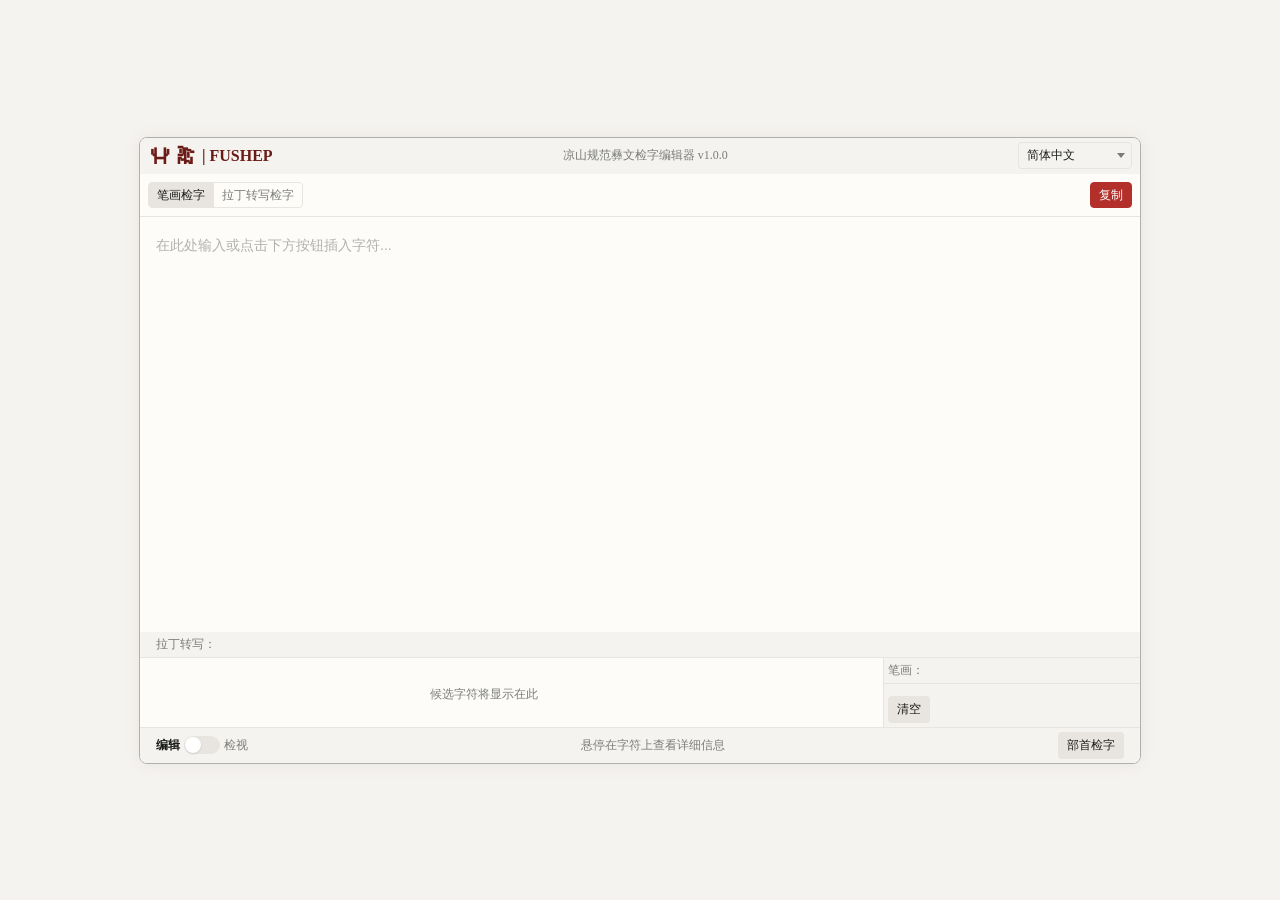
==== index.html @ 495f5bb0 "chore: bump version to 1.0.0" ====
<!DOCTYPE html>
<html lang="zh-CN">
<head>
    <meta charset="UTF-8">
    <meta name="viewport" content="width=device-width, initial-scale=1.0">
    <title>凉山规范彝文检字编辑器 - FUSHEP</title>
    <link rel="icon" type="image/x-icon" href="./favicon.ico">
    <link rel="stylesheet" href="style.css">
    <script async defer src="https://buttons.github.io/buttons.js"></script>
</head>
<body>
    <div class="app">
        <header class="header">
            <div class="app-logo">
                <div class="yi-logo">ꃚꎹ</div>
                <div class="latin-logo">&nbsp;|&nbsp;FUSHEP</div>
            </div>
            <div class="app-subtitle">
                    <span data-i18n="subtitle">凉山规范彝文检字编辑器</span> <span>v1.0.0</span>
                </div>
            <div class="header-controls">
                <select class="select select-neutral" id="lang-selector" onchange="setLanguage(this.value)">
                    <option value="zh-CN" lang="zh-CN">简体中文</option>】
                    <option value="zh-TW" lang="zh-TW">繁體中文</option>
                    <option value="en" lang="en">English</option>
                    <option value="ja" lang="ja">日本語</option>
                    <option value="ko" lang="ko">한국어</option>
                    <option value="ii" lang="ii">ꆈꌠ꒿（ꎕꏦ）</option>
                    <option value="za" lang="za">Vahcuengh</option>
                    <option value="la" lang="la">Lingua Latina</option>
                </select>
            </div>
        </header>
        <main class="workspace">
            <div class="toolbar">
                <div class="toolbar-group">
                    <div class="segmented" id="ime-toggle">
                        <button class="seg-item active" data-ime="stroke" data-i18n="tab_stroke">笔画检字</button>
                        <button class="seg-item" data-ime="pinyin" data-i18n="tab_pinyin">拉丁转写检字</button>
                    </div>
                </div>
                <div class="toolbar-group">
                    <button id="copy-btn" class="btn btn-primary" data-i18n="copy_btn">复制</button>
                </div>
            </div>

            <div class="editor-area">
                <textarea id="editor" data-i18n-placeholder="editor_placeholder" placeholder="在此处输入或点击下方按钮插入字符..."></textarea>
                <div class="card-flow hidden" id="card-flow">
                    <p class="card-flow-placeholder" id="card-placeholder" data-i18n="card_placeholder">请在编辑模式下粘贴文字以供检视</p>
                </div>
                <div class="transliteration-bar">
                    <span class="trans-label" data-i18n="trans_label">拉丁转写：</span>
                    <span id="trans-content"></span>
                </div>
                <div class="editor-bottom">
                    <div class="candidate-bar" id="candidate-bar">
                        <div class="candidate-scroll" id="candidate-scroll">
                            <p class="candidate-placeholder" data-i18n="candidate_placeholder">候选字符将显示在此</p>
                        </div>
                        <button class="candidate-toggle" id="candidate-toggle" data-i18n="candidate_expand">展开</button>
                    </div>
                    <div class="input-controls">
                        <div class="stroke-indicator" id="stroke-indicator">
                            <span class="stroke-label-text" data-i18n="stroke_label">笔画：</span>
                            <span id="stroke-display"></span>
                        </div>
                        <div class="pinyin-indicator hidden" id="pinyin-indicator">
                            <input type="text" id="pinyin-input" class="pinyin-input-field" data-i18n-placeholder="pinyin_placeholder" placeholder="输入拉丁转写...">
                        </div>
                        <div class="stroke-keyboard" id="stroke-keyboard"></div>
                        <div class="input-actions">
                            <button class="btn btn-subtle" id="clear-stroke-btn" data-i18n="stroke_clear_btn">清空</button>
                            <button class="btn btn-subtle hidden" id="clear-pinyin-btn" data-i18n="pinyin_clear_btn">清空</button>
                            <button class="btn btn-subtle backspace-btn" id="backspace-btn">⌫</button>
                        </div>
                    </div>
                </div>
            </div>

            <div class="radical-panel hidden">
                <div class="radical-panel-header">
                    <span class="radical-panel-title" data-i18n="dict_btn">部首检字</span>
                    <button class="btn btn-subtle" id="radical-close-btn">✕</button>
                </div>
                <div class="radical-panel-body">
                    <div class="radical-list" id="radical-buttons"></div>
                    <div class="radical-char-area">
                        <span id="current-radical-label"></span>
                        <div class="radical-char-list" id="radical-char-buttons"></div>
                    </div>
                </div>
            </div>

            <div class="status-bar">
                <div class="mode-switch" id="mode-switch">
                    <span class="mode-switch-label active" data-i18n="switch_edit">编辑</span>
                    <div class="mode-switch-track">
                        <div class="mode-switch-knob"></div>
                    </div>
                    <span class="mode-switch-label" data-i18n="switch_view">检视</span>
                </div>
                <div id="info-display" data-i18n="info_default">悬停在字符上查看详细信息</div>
                <button class="btn btn-subtle" data-i18n="dict_btn" id="dict-btn">部首检字</button>
            </div>
        </main>
    </div>

    <script src="data_chars.js"></script>
    <script src="data_strokes.js"></script>
    <script src="data_radicals.js"></script>
    <script src="model/compress.js"></script>
    <script src="model/model.js"></script>
    <script src="phonetics.js"></script>
    <script src="lang.js"></script>
    <script src="init.js"></script>
    <script src="radicals.js"></script>
    <script src="strokes.js"></script>
    <script src="pinyin.js"></script>
</body>
</html>
---- style.css ----
:root {
  /* Design System Tokens.
     Always use the tokens here. */

  /* Color Shades
     air     -> Backgrounds, etc.
     stain   -> Borders, etc.
     ink     -> Main color for interactives, contents, etc.
     weight  -> Can be used as a hovered variant for ink
     fade    -> Can be used as a hovered/secondary variant for ink, or a disabled variant if weight exists
     deep    -> Can be used as a pressed variant for ink, or as a styled foreground

     Note: both air & stain can be used as hover colors if the context allows.
  */

  /* Brand Colors: Used for main actions and important elements */
  --c-brand-air: #f9e5e4;
  --c-brand-stain: #eab6b3;
  --c-brand-ink: #b3302a;
  --c-brand-weight: #8f261f;
  --c-brand-fade: #d9aba5;
  --c-brand-deep: #6b1b15;
  
  /* Neutral Colors: Used for text & neutral elements */
  --c-neutral-air: #eaeae8;
  --c-neutral-stain: #b0b1ae;
  --c-neutral-ink: #1a1c1a;
  --c-neutral-fade: #7a7c7a;
  --c-neutral-deep: #0e0f0e;

  /* Bone-ish Colors: Used for UI backgrounds */
  --c-bone-air: #fefcf8;
  --c-bone-stain: #f5f3f0;
  --c-bone-ink: #e8e4df;
  --c-bone-weight: #dcd6d0;
  --c-bone-fade: #f0edea;
  --c-bone-deep: #c9c2bb;

  /* Hay-ish Colors: Used for highlighting */
  --c-hay-air: #f7eed6;
  --c-hay-stain: #e9cf8f;
  --c-hay-ink: #d9b45b;
  --c-hay-weight: #8f6a2e;
  --c-hay-fade: #e9dba8;
  --c-hay-deep: #8f6a2e;

  /* Bamboo-ish Colors: Used for exact matches, etc. */
  --c-bamboo-air: #e2ece8;
  --c-bamboo-stain: #8eb2a3;
  --c-bamboo-ink: #4a6b5d;
  --c-bamboo-weight: #334d42;
  --c-bamboo-fade: #a6bfb5;
  --c-bamboo-deep: #1f332a;
  
  /* Spacing and Sizes */
  --radius-control: 0.25rem;
  --radius-container: 0.375rem;
  --radius-section: 0.5rem;

  --space-tight: 0.0125rem;
  --space-intimate: 0.25rem;
  --space-normal: 0.5rem;
  --space-loose: 1rem;
  --space-far: 2rem;
  --space-vast: 4rem;

  --pc-app-width: 1000px;
  --pc-app-height: 625px;

  --font-micro: 0.625rem;
  --font-small: 0.75rem;
  --font-base: 0.875rem;
  --font-normal: 1rem;
  --font-medium: 1.125rem;
  --font-large: 1.25rem;
  --font-xlarge: 1.5rem;
  --font-xxlarge: 2rem;
  --font-huge: 2.5rem;

  --font-yi-micro: 0.78125rem;
  --font-yi-small: 0.9375rem;
  --font-yi-base: 1.09375rem;
  --font-yi-normal: 1.25rem;
  --font-yi-medium: 1.40625rem;
  --font-yi-large: 1.5625rem;
  --font-yi-xlarge: 1.875rem;
  --font-yi-xxlarge: 2.5rem;
  --font-yi-huge: 3.125rem;

  --font-yi-sans: "Niepsha Extremum", "Microsoft YaHei", sans-serif;
  --font-yi-cursive: "Niepsha Cursive", "Microsoft YaHei", sans-serif;
  --current-editor-font: var(--font-yi-sans);
}

html[lang="ii"] {
  --font-micro: 0.78125rem;
  --font-small: 0.9375rem;
  --font-base: 1.09375rem;
  --font-normal: 1.25rem;
  --font-medium: 1.40625rem;
  --font-large: 1.5625rem;
  --font-xlarge: 1.875rem;
  --font-xxlarge: 2.5rem;
  --font-huge: 3.125rem;
}

html, body {
  margin: 0;
  width: 100%;
  height: 100%;
  box-sizing: border-box;
  overflow: hidden;
  display: flex;

  align-items: center;
  justify-content: center;

  background-color: var(--c-bone-stain);
}

.app {
  max-width: var(--pc-app-width);
  width: 100%;
  height: 100%;
  display: flex;
  flex-direction: column;

  overflow: hidden;

  background-color: var(--c-bone-air);
}

.header {
  padding: var(--space-intimate) var(--space-normal);
  display: flex;
  flex-direction: row;
  align-items: center;
  gap: var(--space-normal);

  background-color: var(--c-bone-stain);
  color: var(--c-neutral-fade);
}

.app-logo {
  margin-right: auto;

  display: flex;
  flex-direction: row;

  align-items: center;
  color: var(--c-brand-deep);
  text-wrap: nowrap;
  font-weight: bold;
}

.yi-logo {
  font-size: var(--font-yi-large);
  font-family: "Niepsha Cursive";
}

.latin-logo {
  font-size: var(--font-normal);
}

.app-subtitle {
  margin: 0 auto;
  font-size: var(--font-small);
}

.header-controls {
  margin-left: auto;
}

@media (min-width: 1000px) {
  body {
    padding: var(--space-normal);
  }

  .app {
    border-radius: var(--radius-section);
    border: 1px solid var(--c-neutral-stain);
    box-shadow: 0 var(--space-tight) var(--space-loose) var(--c-bone-ink);

    max-height: var(--pc-app-height);  
  }
}

@media (max-width: 480px) {
  .app-subtitle {
    display: none;
  }
}

/* ──────────────── Buttons & Controls ──────────────── */

/* --- Shared reset for interactive elements --- */
input, button, textarea, select {
  appearance: none;
  background: none;
  border: none;
  outline: none;
  box-shadow: none;
  font-family: inherit;
  font-size: inherit;
  margin: 0;
  padding: 0;
}

button, select {
  cursor: pointer;
}

.hidden {
  display: none !important;
}

/* --- Base button --- */
.btn {
  display: inline-flex;
  align-items: center;
  padding: var(--space-intimate) var(--space-normal);
  border-radius: var(--radius-control);
  font-size: var(--font-small);
  line-height: 1.4;
  transition: background-color 0.12s, color 0.12s, border-color 0.12s;
}

/* --- Primary action --- */
.btn-primary {
  background-color: var(--c-brand-ink);
  color: #fff;
  border: 1px solid var(--c-brand-ink);
}
.btn-primary:hover {
  background-color: var(--c-brand-weight);
}
.btn-primary:active {
  background-color: var(--c-brand-deep);
}

/* --- Subtle / secondary button (dict, cards) --- */
.btn-subtle {
  background-color: var(--c-bone-ink);
  color: var(--c-neutral-ink);
  border: 1px solid transparent;
}
.btn-subtle:hover {
  background-color: var(--c-bone-weight);
}
.btn-subtle:active {
  background-color: var(--c-bone-deep);
}

/* --- Select --- */
.select {
  display: inline-block;
  padding: var(--space-intimate) var(--space-normal);
  padding-right: 1.25rem;
  border-radius: var(--radius-control);
  font-size: var(--font-small);
  line-height: 1.4;
  background-image: url("data:image/svg+xml,%3Csvg xmlns='http://www.w3.org/2000/svg' width='8' height='5'%3E%3Cpath d='M0 0l4 5 4-5z' fill='%237a7c7a'/%3E%3C/svg%3E");
  background-repeat: no-repeat;
  background-position: right 0.375rem center;
  transition: background-color 0.12s, border-color 0.12s;
}
.select-brand {
  background-color: var(--c-brand-air);
  color: var(--c-brand-deep);
  border: 1px solid var(--c-brand-stain);
}
.select-brand:hover {
  background-color: var(--c-brand-stain);
}

.select-neutral {
  background-color: var(--c-bone-stain);
  color: var(--c-neutral-ink);
  border: 1px solid var(--c-bone-ink);
}
.select-neutral:hover {
  background-color: var(--c-bone-ink);
}

/* --- Segmented control (IME toggle) --- */
.segmented {
  display: inline-flex;
  flex-direction: row;
  border-radius: var(--radius-control);
  overflow: hidden;
  border: 1px solid var(--c-bone-ink);
}
.segmented .seg-item {
  padding: var(--space-intimate) var(--space-normal);
  font-size: var(--font-small);
  line-height: 1.4;
  color: var(--c-neutral-fade);
  background-color: transparent;
  transition: background-color 0.12s, color 0.12s;
}
.segmented .seg-item:not(:last-child) {
  border-right: 1px solid var(--c-bone-ink);
}
.segmented .seg-item:hover {
  background-color: var(--c-bone-stain);
}
.segmented .seg-item.active {
  background-color: var(--c-bone-ink);
  color: var(--c-neutral-ink);
}
.segmented.disabled {
  opacity: 0.4;
  pointer-events: none;
}

/* ──────────────── Workspace ──────────────── */
.workspace {
  flex: 1;
  display: flex;
  flex-direction: column;
  overflow: hidden;
}

/* ──────────────── Toolbar ──────────────── */
.toolbar {
  display: flex;
  flex-direction: row;
  align-items: center;
  justify-content: space-between;
  padding: var(--space-normal);
  gap: var(--space-normal);
  border-bottom: 1px solid var(--c-bone-ink);
}

.toolbar-group {
  display: flex;
  flex-direction: row;
  gap: var(--space-normal);
  align-items: center;
}

/* ──────────────── Stroke Keyboard ──────────────── */
.stroke-keyboard {
  display: grid;
  grid-template-columns: repeat(8, 1fr);
  gap: 0.125rem;
  padding: var(--space-intimate) var(--space-loose);
}
.stroke-keyboard.hidden {
  display: none;
}
.stroke-keyboard.hidden {
  display: none;
}
.stroke-keyboard .stroke-key-btn {
  padding: 0.1875rem 0;
  border-radius: var(--radius-control);
  font-size: var(--font-small);
  font-weight: bold;
  cursor: pointer;
  background-color: var(--c-bone-air);
  color: var(--c-neutral-ink);
  border: 1px solid var(--c-bone-ink);
  transition: background-color 0.1s;
}
.stroke-keyboard .stroke-key-btn:hover {
  background-color: var(--c-bone-weight);
}
.stroke-keyboard .stroke-key-btn:active {
  background-color: var(--c-bone-deep);
}
.toolbar-row.stroke-keyboard.hidden {
  display: none;
}
.toolbar-row.stroke-keyboard .stroke-key-btn {
  padding: var(--space-intimate) var(--space-normal);
  border-radius: var(--radius-control);
  font-size: var(--font-small);
  font-weight: bold;
  cursor: pointer;
  background-color: var(--c-bone-air);
  color: var(--c-neutral-ink);
  border: 1px solid var(--c-bone-ink);
  transition: background-color 0.1s;
}
.toolbar-row.stroke-keyboard .stroke-key-btn:hover {
  background-color: var(--c-bone-weight);
}
.toolbar-row.stroke-keyboard .stroke-key-btn:active {
  background-color: var(--c-bone-deep);
}

.ime-extra {
  display: flex;
  flex-direction: row;
  gap: var(--space-normal);
  align-items: center;
}

.ime-extra .hidden {
  display: none;
}

.stroke-indicator,
.pinyin-indicator {
  display: flex;
  flex-direction: row;
  gap: var(--space-intimate);
  align-items: center;
}

.stroke-label-text {
  font-size: var(--font-small);
  color: var(--c-neutral-fade);
}

#stroke-display {
  font-size: var(--font-small);
  font-weight: bold;
  color: var(--c-neutral-ink);
  letter-spacing: 0.05em;
}

.pinyin-input-field {
  padding: var(--space-intimate) var(--space-normal);
  border-radius: var(--radius-control);
  font-size: var(--font-small);
  background-color: var(--c-bone-air);
  color: var(--c-neutral-ink);
  border: 1px solid var(--c-bone-ink);
  width: 12rem;
}
.pinyin-input-field::placeholder {
  color: var(--c-neutral-stain);
}

/* ──────────────── Card Flow (View Mode) ──────────────── */
.card-flow {
  flex: 1;
  min-height: 0;
  display: grid;
  grid-template-columns: repeat(auto-fill, minmax(10rem, 1fr));
  gap: var(--space-intimate);
  align-content: flex-start;
  overflow-y: auto;
  padding: var(--space-normal);
  background-color: var(--c-bone-air);
}
.card-flow.hidden {
  display: none;
}

.card-flow-card {
  display: flex;
  flex-direction: row;
  align-items: center;
  gap: var(--space-intimate);
  padding: var(--space-intimate) var(--space-normal);
  border-radius: var(--radius-control);
  background-color: var(--c-bone-stain);
  border: 1px solid var(--c-bone-ink);
}

.card-flow-card .card-flow-char {
  font-size: var(--font-xlarge);
  font-family: var(--current-editor-font);
  line-height: 1.2;
  min-width: 2rem;
  text-align: center;
  color: var(--c-neutral-ink);
}
.card-flow-card .card-flow-body {
  flex: 1;
  display: flex;
  flex-direction: column;
  gap: var(--space-tight);
  font-size: var(--font-small);
  color: var(--c-neutral-fade);
  line-height: 1.3;
}
.card-flow-card .card-flow-body .card-flow-pinyin {
  font-weight: bold;
  color: var(--c-neutral-ink);
}
.card-flow-card .card-flow-body .card-flow-ipa {
  color: var(--c-neutral-fade);
}
.card-flow-card .card-flow-radical {
  flex-shrink: 0;
  font-size: var(--font-large);
  font-family: var(--current-editor-font);
  line-height: 1.2;
  color: var(--c-neutral-stain);
  min-width: 1.5rem;
  text-align: center;
}

.card-flow-placeholder {
  grid-column: 1 / -1;
  text-align: center;
  color: var(--c-neutral-fade);
  font-size: var(--font-base);
  padding: var(--space-vast) var(--space-normal);
}

.candidate-placeholder {
  text-align: center;
  color: var(--c-neutral-fade);
  font-size: var(--font-small);
  padding: var(--space-normal);
}

@media (max-width: 480px) {
  .card-flow {
    grid-template-columns: repeat(2, 1fr);
  }
  .card-flow-card {
    gap: 0;
    padding: var(--space-intimate);
  }
  .card-flow-card .card-flow-char {
    font-size: var(--font-normal);
    min-width: 1.5rem;
  }
  .card-flow-card .card-flow-body {
    font-size: var(--font-micro);
  }
  .card-flow-card .card-flow-radical {
    font-size: var(--font-base);
    min-width: 1rem;
  }
}

/* ──────────────── Editor Area ──────────────── */
.editor-area {
  flex: 1;
  min-height: 0;
  display: flex;
  flex-direction: column;
}

#editor {
  flex: 1;
  min-height: 0;
  padding: var(--space-loose);
  font-size: var(--font-xlarge);
  font-family: var(--current-editor-font);
  line-height: 1.8;
  resize: none;
  border: none;
  background-color: var(--c-bone-air);
  color: var(--c-neutral-ink);
}
#editor::placeholder {
  color: var(--c-neutral-stain);
  font-size: var(--font-base);
  font-family: inherit;
}

.editor-bottom {
  display: flex;
  flex-direction: row;
  min-height: 0;
  border-top: 1px solid var(--c-bone-ink);
  background-color: var(--c-bone-stain);
}

.candidate-bar {
  flex: 1;
  min-width: 0;
  position: relative;
  border-right: 1px solid var(--c-bone-ink);
  background-color: var(--c-bone-air);
}

.candidate-scroll {
  position: absolute;
  top: 0;
  left: 0;
  right: 3.5rem;
  bottom: 0;
  display: flex;
  flex-wrap: wrap;
  justify-content: center;
  align-content: flex-start;
  gap: 0.375rem;
  overflow-y: auto;
  padding: var(--space-normal);
}

.char-btn {
  display: inline-flex;
  flex-direction: column;
  align-items: center;
  padding: var(--space-tight) var(--space-intimate);
  border-radius: var(--radius-control);
  cursor: pointer;
  background-color: var(--c-bone-stain);
  color: var(--c-neutral-ink);
  border: 1px solid var(--c-bone-ink);
}
.char-btn:hover {
  background-color: var(--c-bone-ink);
}
.char-btn.exact-match {
  background-color: var(--c-bamboo-air);
  color: var(--c-bamboo-ink);
  border-color: var(--c-bamboo-ink);
}
.char-btn.disabled {
  opacity: 0.3;
  pointer-events: none;
}

.char-pinyin,
.char-ipa {
  display: none;
  font-size: 0.5625rem;
  line-height: 1.2;
  color: var(--c-neutral-fade);
}
.char-glyph {
  display: block;
  font-size: var(--font-yi-large);
  line-height: 1.2;
}
.candidate-toggle {
  display: none;
  position: absolute;
  right: 0;
  top: 0;
  bottom: 0;
  width: 3rem;
  cursor: pointer;
  font-size: var(--font-small);
  font-weight: bold;
  color: var(--c-neutral-fade);
  background-color: var(--c-bone-air);
  border-left: 1px solid var(--c-bone-ink);
  writing-mode: vertical-rl;
  text-orientation: mixed;
  padding: 0.375rem 0.25rem;
  text-align: center;
}
.candidate-toggle:hover {
  background-color: var(--c-bone-stain);
}

.editor-area.candidates-expanded #editor {
  flex: 0 0 auto;
  min-height: 4rem;
}
.editor-area.candidates-expanded .editor-bottom {
  flex: 1;
}
.editor-area.candidates-expanded .candidate-scroll {
  overflow-y: auto;
}

.input-controls {
  width: 16rem;
  flex-shrink: 0;
  min-height: 0;
  display: flex;
  flex-direction: column;
}

.stroke-indicator {
  display: flex;
  flex-direction: row;
  align-items: center;
  gap: var(--space-intimate);
  padding: var(--space-intimate);
  border-bottom: 1px solid var(--c-bone-ink);
  font-size: var(--font-small);
  color: var(--c-neutral-fade);
}
.stroke-indicator #stroke-display {
  font-weight: bold;
  color: var(--c-neutral-ink);
  letter-spacing: 0.05em;
}
.stroke-indicator.hidden { display: none; }

.pinyin-indicator {
  padding: var(--space-intimate);
}
.pinyin-indicator.hidden { display: none; }

.pinyin-input-field {
  width: 100%;
  padding: var(--space-intimate) var(--space-normal);
  border-radius: var(--radius-control);
  font-size: var(--font-small);
  background-color: var(--c-bone-air);
  color: var(--c-neutral-ink);
  border: 1px solid var(--c-bone-ink);
}
.pinyin-input-field::placeholder {
  color: var(--c-neutral-stain);
}

.stroke-keyboard {
  display: grid;
  grid-template-columns: repeat(4, 1fr);
  gap: 0.125rem;
  padding: var(--space-intimate);
}
.stroke-keyboard.hidden { display: none; }
.stroke-keyboard .stroke-key-btn {
  padding: 0.375rem 0;
  border-radius: var(--radius-control);
  font-size: var(--font-small);
  font-weight: bold;
  cursor: pointer;
  background-color: var(--c-bone-air);
  color: var(--c-neutral-ink);
  border: 1px solid var(--c-bone-ink);
  text-align: center;
  transition: background-color 0.1s;
}
.stroke-keyboard .stroke-key-btn:hover {
  background-color: var(--c-bone-weight);
}
.stroke-keyboard .stroke-key-btn:active {
  background-color: var(--c-bone-deep);
}

.input-actions {
  display: flex;
  flex-direction: row;
  gap: var(--space-intimate);
  padding: var(--space-intimate);
}

.backspace-btn {
  display: none;
  margin-left: auto;
}

@media (max-width: 480px) {
  .editor-bottom {
    flex-direction: column;
  }

  .candidate-bar {
    position: relative;
    border-right: none;
  }

  .candidate-scroll {
    position: static;
    height: 3.25rem;
    overflow: hidden;
    padding: var(--space-intimate) var(--space-normal);
    padding-right: 3rem;
  }

  .candidate-scroll .char-pinyin,
  .candidate-scroll .char-ipa {
    display: block;
  }

  .candidate-toggle {
    position: absolute;
    right: 0;
    top: 0;
    bottom: 0;
    width: 2.5rem;
    writing-mode: horizontal-tb;
    font-size: var(--font-small);
    padding: 0;
    white-space: pre-line;
  }

  .backspace-btn {
    display: inline-flex;
  }

  #info-display {
    display: none;
  }

  #dict-btn {
    margin-left: auto;
  }

  .input-controls {
    width: 100%;
  }

  .editor-area.candidates-expanded .editor-bottom {
    flex: 1;
    min-height: 0;
  }

  .editor-area.candidates-expanded .candidate-bar {
    flex: 1;
  }

  .editor-area.candidates-expanded .candidate-scroll {
    position: absolute;
    top: 0;
    left: 0;
    right: 3.5rem;
    bottom: 0;
    height: auto;
    overflow-y: auto;
    padding: var(--space-normal);
  }

  .editor-area.candidates-expanded .candidate-toggle {
    position: absolute;
    right: 0;
    top: 0;
    bottom: 0;
    width: 2.5rem;
    writing-mode: horizontal-tb;
    font-size: var(--font-small);
    padding: 0;
  }

  .editor-area.candidates-expanded .input-controls {
    display: none;
  }
}

/* ──────────────── Transliteration Bar ──────────────── */
.transliteration-bar {
  flex-shrink: 0;
  padding: var(--space-intimate) var(--space-loose);
  font-size: var(--font-small);
  color: var(--c-neutral-fade);
  background-color: var(--c-bone-stain);
  overflow-x: auto;
  white-space: nowrap;
}
.transliteration-bar .trans-label {
  color: var(--c-neutral-fade);
}

/* ──────────────── Status Bar ──────────────── */
.status-bar {
  display: flex;
  flex-direction: row;
  align-items: center;
  gap: var(--space-normal);
  padding: var(--space-intimate) var(--space-loose);
  border-top: 1px solid var(--c-bone-ink);
  background-color: var(--c-bone-stain);
  font-size: var(--font-small);
}
#info-display {
  flex: 1;
  text-align: center;
  color: var(--c-neutral-fade);
  font-size: var(--font-small);
}
#dict-btn {
  font-size: var(--font-small);
}

/* ──────────────── Radical Dictionary Panel ──────────────── */
.radical-panel {
  display: flex;
  flex-direction: column;
  min-height: 0;
  border-top: 1px solid var(--c-bone-ink);
  background-color: var(--c-bone-air);
}
.radical-panel.hidden {
  display: none;
}

.radical-panel-header {
  display: flex;
  flex-direction: row;
  align-items: center;
  padding: var(--space-intimate) var(--space-normal);
  border-bottom: 1px solid var(--c-bone-ink);
  background-color: var(--c-bone-stain);
}
.radical-panel-title {
  flex: 1;
  font-size: var(--font-small);
  font-weight: bold;
  color: var(--c-neutral-ink);
}
#radical-close-btn {
  font-size: var(--font-small);
  padding: var(--space-intimate) var(--space-normal);
}

.radical-panel-body {
  flex: 1;
  display: flex;
  flex-direction: row;
  min-height: 0;
  overflow: hidden;
}

.radical-list {
  width: 12rem;
  flex-shrink: 0;
  overflow-y: auto;
  padding: var(--space-intimate);
  border-right: 1px solid var(--c-bone-ink);
}

.radical-btn {
  display: block;
  width: 100%;
  padding: var(--space-intimate) var(--space-normal);
  border-radius: var(--radius-control);
  font-size: var(--font-small);
  cursor: pointer;
  background-color: var(--c-bone-air);
  color: var(--c-neutral-ink);
  border: 1px solid transparent;
  margin-bottom: var(--space-tight);
  text-align: left;
}
.radical-btn:hover {
  background-color: var(--c-bone-stain);
  border-color: var(--c-bone-ink);
}
.radical-btn.active {
  background-color: var(--c-bone-ink);
  color: var(--c-neutral-deep);
  border-color: var(--c-bone-deep);
  font-weight: bold;
}

.radical-char-area {
  flex: 1;
  display: flex;
  flex-direction: column;
  min-height: 0;
  padding: var(--space-normal);
  overflow-y: auto;
}

#current-radical-label {
  font-size: var(--font-small);
  font-weight: bold;
  color: var(--c-neutral-ink);
  margin-bottom: var(--space-normal);
}

.radical-stroke-row {
  display: flex;
  flex-direction: row;
  align-items: flex-start;
  margin-bottom: var(--space-normal);
}
.stroke-label {
  flex-shrink: 0;
  width: 6rem;
  font-size: var(--font-small);
  color: var(--c-neutral-fade);
  padding-top: var(--space-intimate);
}
.stroke-char-list {
  display: flex;
  flex-wrap: wrap;
  gap: 0.25rem;
}

@media (max-width: 480px) {
  .radical-panel {
    position: fixed;
    top: 0;
    left: 0;
    right: 0;
    bottom: 0;
    z-index: 10;
    border-top: none;
    background-color: var(--c-bone-air);
  }

  .radical-list {
    width: 8rem;
  }

  .radical-stroke-row {
    flex-direction: column;
    margin-bottom: var(--space-normal);
  }
  .stroke-label {
    width: auto;
    padding-top: 0;
    margin-bottom: var(--space-intimate);
  }

  .radical-char-list .char-pinyin,
  .radical-char-list .char-ipa {
    display: block;
  }
}

/* ──────────────── Mode Switch ──────────────── */
.mode-switch {
  display: flex;
  flex-direction: row;
  align-items: center;
  gap: var(--space-intimate);
  cursor: pointer;
  user-select: none;
}

.mode-switch-label {
  font-size: var(--font-small);
  color: var(--c-neutral-fade);
  transition: color 0.15s;
}
.mode-switch-label.active {
  color: var(--c-neutral-ink);
  font-weight: bold;
}

.mode-switch-track {
  position: relative;
  width: 2.25rem;
  height: 1.125rem;
  border-radius: 0.5625rem;
  background-color: var(--c-bone-ink);
  transition: background-color 0.2s;
}
.mode-switch.view .mode-switch-track {
  background-color: var(--c-bamboo-ink);
}

.mode-switch-knob {
  position: absolute;
  top: 0.0625rem;
  left: 0.0625rem;
  width: 1rem;
  height: 1rem;
  border-radius: 50%;
  background-color: #fff;
  box-shadow: 0 1px 2px rgba(0,0,0,0.12);
  transition: left 0.2s;
}
.mode-switch.view .mode-switch-knob {
  left: 1.1875rem;
}
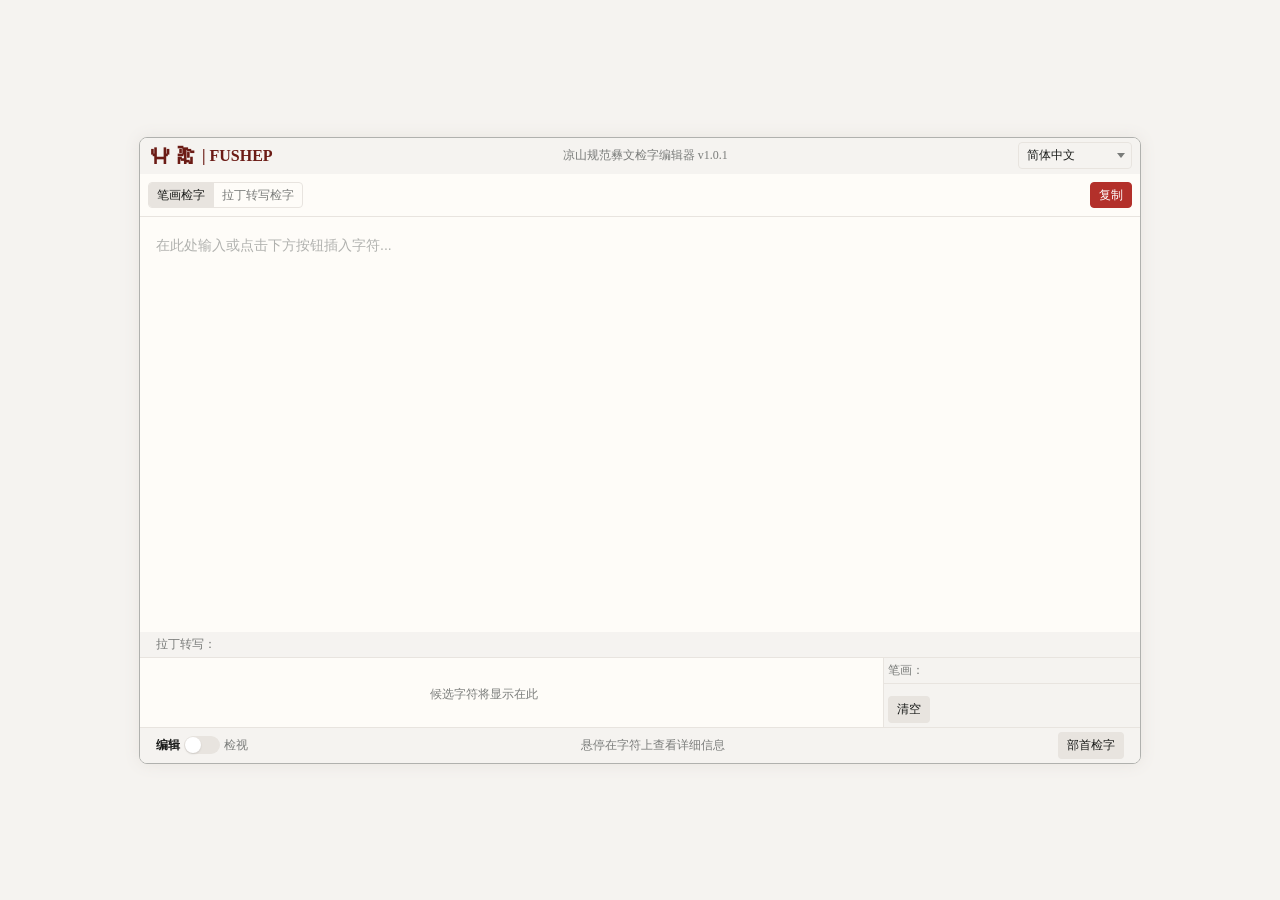
==== commit 3ac48bb6: "fix: IPA font; bumped version to v1.0.1; added references" ====
--- a/index.html
+++ b/index.html
@@ -16,7 +16,7 @@
                 <div class="latin-logo">&nbsp;|&nbsp;FUSHEP</div>
             </div>
             <div class="app-subtitle">
-                    <span data-i18n="subtitle">凉山规范彝文检字编辑器</span> <span>v1.0.0</span>
+                    <span data-i18n="subtitle">凉山规范彝文检字编辑器</span> <span>v1.0.1</span>
                 </div>
             <div class="header-controls">
                 <select class="select select-neutral" id="lang-selector" onchange="setLanguage(this.value)">
@@ -102,7 +102,7 @@
                 </div>
                 <div id="info-display" data-i18n="info_default">悬停在字符上查看详细信息</div>
                 <button class="btn btn-subtle" data-i18n="dict_btn" id="dict-btn">部首检字</button>
-            </div>
+            </div>
         </main>
     </div>
 
--- a/style.css
+++ b/style.css
@@ -89,6 +89,7 @@
 
   --font-yi-sans: "Niepsha Extremum", "Microsoft YaHei", sans-serif;
   --font-yi-cursive: "Niepsha Cursive", "Microsoft YaHei", sans-serif;
+  --font-ipa: "Fira Sans", serif;
   --current-editor-font: var(--font-yi-sans);
 }
 
@@ -348,7 +349,7 @@
 }
 .stroke-keyboard.hidden {
   display: none;
-}
+}
 .stroke-keyboard.hidden {
   display: none;
 }
@@ -368,7 +369,7 @@
 }
 .stroke-keyboard .stroke-key-btn:active {
   background-color: var(--c-bone-deep);
-}
+}
 .toolbar-row.stroke-keyboard.hidden {
   display: none;
 }
@@ -529,7 +530,7 @@
     font-size: var(--font-base);
     min-width: 1rem;
   }
-}
+}
 
 /* ──────────────── Editor Area ──────────────── */
 .editor-area {
@@ -823,7 +824,7 @@
   .editor-area.candidates-expanded .input-controls {
     display: none;
   }
-}
+}
 
 /* ──────────────── Transliteration Bar ──────────────── */
 .transliteration-bar {
@@ -858,6 +859,10 @@
 }
 #dict-btn {
   font-size: var(--font-small);
+}
+.ipa { 
+  font-family: var(--font-ipa);
+  font-size: 105%; 
 }
 
 /* ──────────────── Radical Dictionary Panel ──────────────── */
@@ -998,7 +1003,7 @@
   }
 }
 
-/* ──────────────── Mode Switch ──────────────── */
+/* ──────────────── Mode Switch ──────────────── */
 .mode-switch {
   display: flex;
   flex-direction: row;
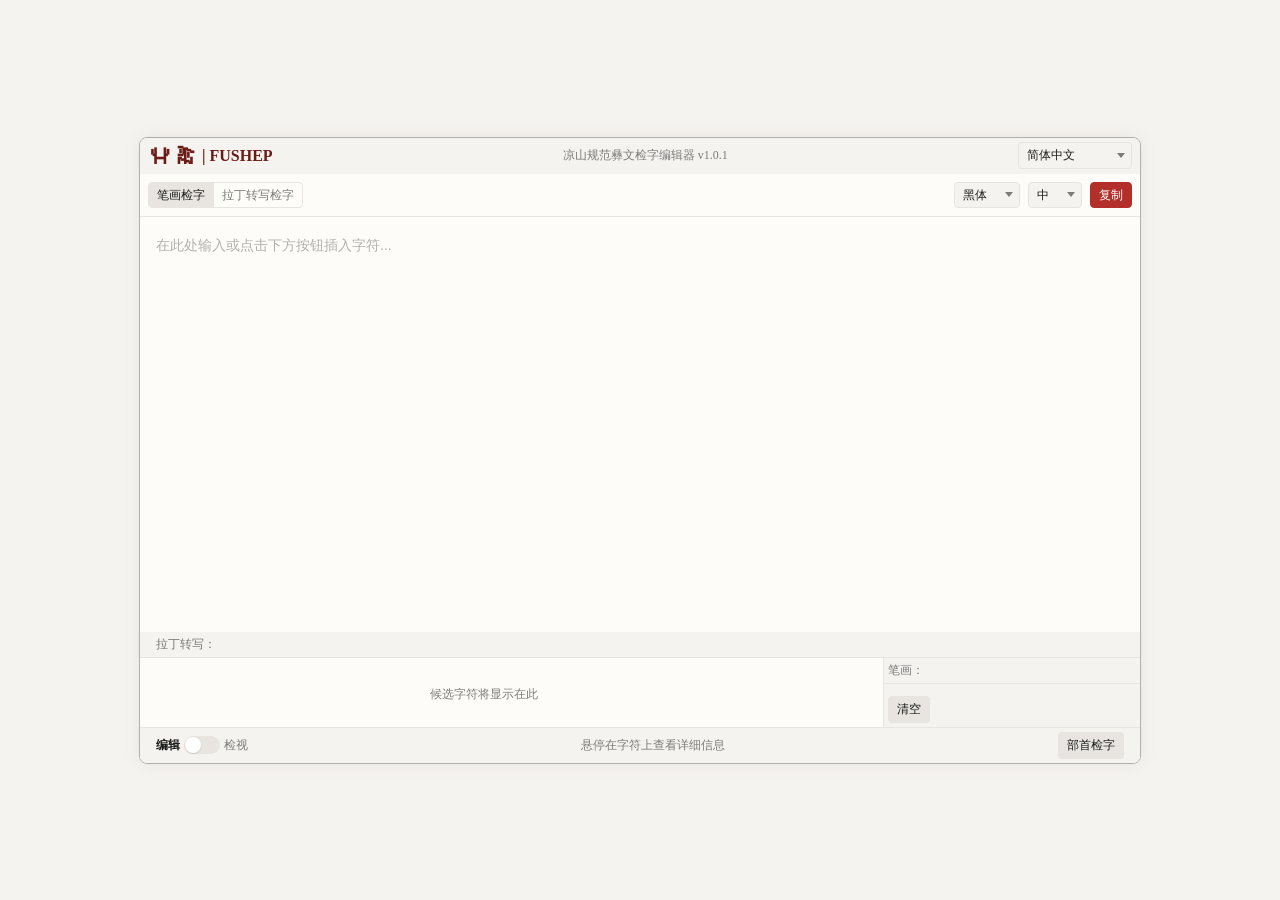
==== commit bf1d932e: "feat: restore font select and add font size adjustment" ====
--- a/index.html
+++ b/index.html
@@ -40,6 +40,16 @@
                     </div>
                 </div>
                 <div class="toolbar-group">
+                    <select id="editor-font-select" class="select select-neutral">
+                        <option value="--font-yi-sans" data-i18n="editor_font_sans">黑体</option>
+                        <option value="--font-yi-cursive" data-i18n="editor_font_cursive">手写体</option>
+                    </select>
+                    <select id="editor-size-select" class="select select-neutral">
+                        <option value="1rem" data-i18n="editor_font_size_small">小</option>
+                        <option value="1.5rem" selected data-i18n="editor_font_size_medium">中</option>
+                        <option value="2rem" data-i18n="editor_font_size_large">大</option>
+                        <option value="2.5rem" data-i18n="editor_font_size_xlarge">特大</option>
+                    </select>
                     <button id="copy-btn" class="btn btn-primary" data-i18n="copy_btn">复制</button>
                 </div>
             </div>
@@ -67,6 +77,7 @@
                         </div>
                         <div class="pinyin-indicator hidden" id="pinyin-indicator">
                             <input type="text" id="pinyin-input" class="pinyin-input-field" data-i18n-placeholder="pinyin_placeholder" placeholder="输入拉丁转写...">
+                            <button class="btn btn-subtle pinyin-submit-btn" id="pinyin-submit-btn" data-i18n="pinyin_submit_btn">提交</button>
                         </div>
                         <div class="stroke-keyboard" id="stroke-keyboard"></div>
                         <div class="input-actions">
--- a/style.css
+++ b/style.css
@@ -485,6 +485,7 @@
 }
 .card-flow-card .card-flow-body .card-flow-ipa {
   color: var(--c-neutral-fade);
+  font-family: var(--font-ipa);
 }
 .card-flow-card .card-flow-radical {
   flex-shrink: 0;
@@ -544,7 +545,7 @@
   flex: 1;
   min-height: 0;
   padding: var(--space-loose);
-  font-size: var(--font-xlarge);
+  font-size: var(--editor-font-size, var(--font-xlarge));
   font-family: var(--current-editor-font);
   line-height: 1.8;
   resize: none;
@@ -616,9 +617,18 @@
 .char-pinyin,
 .char-ipa {
   display: none;
+  font-family: var(--font-ipa);
   font-size: 0.5625rem;
   line-height: 1.2;
   color: var(--c-neutral-fade);
+}
+
+.char-index,
+.char-suffix {
+  display: block;
+  font-size: 0.5625rem;
+  line-height: 1.2;
+  color: var(--c-neutral-stain);
 }
 .char-glyph {
   display: block;
@@ -647,6 +657,10 @@
   background-color: var(--c-bone-stain);
 }
 
+.candidate-bar.toggle-hidden .candidate-scroll {
+  right: 0;
+}
+
 .editor-area.candidates-expanded #editor {
   flex: 0 0 auto;
   min-height: 4rem;
@@ -685,11 +699,16 @@
 
 .pinyin-indicator {
   padding: var(--space-intimate);
+  display: flex;
+  flex-direction: row;
+  gap: var(--space-intimate);
+  align-items: center;
 }
 .pinyin-indicator.hidden { display: none; }
 
 .pinyin-input-field {
-  width: 100%;
+  flex: 1;
+  min-width: 0;
   padding: var(--space-intimate) var(--space-normal);
   border-radius: var(--radius-control);
   font-size: var(--font-small);
@@ -757,9 +776,17 @@
     padding-right: 3rem;
   }
 
+  .candidate-bar.toggle-hidden .candidate-scroll {
+    padding-right: var(--space-normal);
+  }
+
   .candidate-scroll .char-pinyin,
   .candidate-scroll .char-ipa {
     display: block;
+  }
+
+  .candidate-scroll .char-suffix {
+    display: none;
   }
 
   .candidate-toggle {
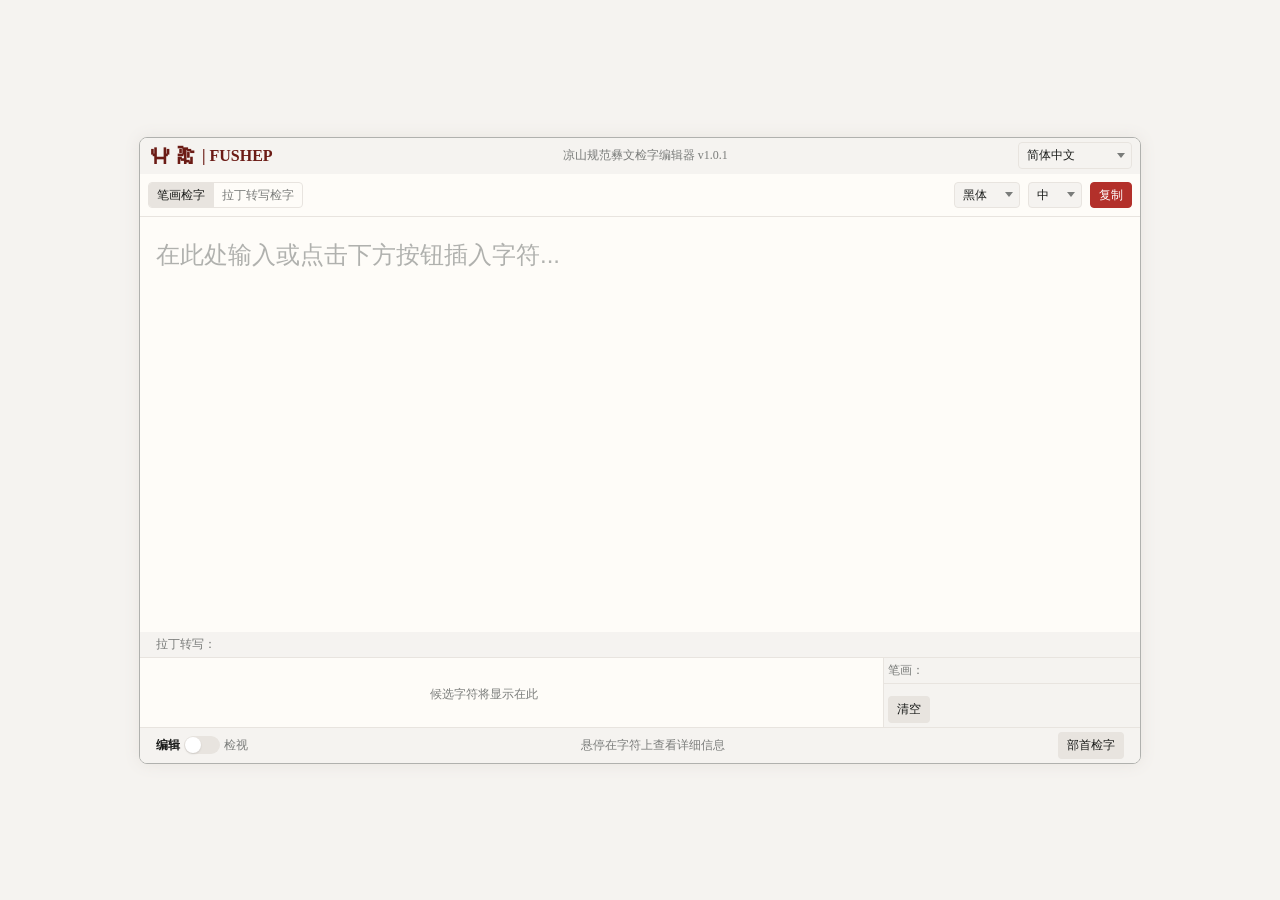
==== commit 989c0d92: "fix: placeholder size follows editor; submit in brand on same row as clear; center char-btn content" ====
--- a/index.html
+++ b/index.html
@@ -77,11 +77,11 @@
                         </div>
                         <div class="pinyin-indicator hidden" id="pinyin-indicator">
                             <input type="text" id="pinyin-input" class="pinyin-input-field" data-i18n-placeholder="pinyin_placeholder" placeholder="输入拉丁转写...">
-                            <button class="btn btn-subtle pinyin-submit-btn" id="pinyin-submit-btn" data-i18n="pinyin_submit_btn">提交</button>
                         </div>
                         <div class="stroke-keyboard" id="stroke-keyboard"></div>
                         <div class="input-actions">
                             <button class="btn btn-subtle" id="clear-stroke-btn" data-i18n="stroke_clear_btn">清空</button>
+                            <button class="btn btn-primary hidden" id="pinyin-submit-btn" data-i18n="pinyin_submit_btn">提交</button>
                             <button class="btn btn-subtle hidden" id="clear-pinyin-btn" data-i18n="pinyin_clear_btn">清空</button>
                             <button class="btn btn-subtle backspace-btn" id="backspace-btn">⌫</button>
                         </div>
--- a/style.css
+++ b/style.css
@@ -555,7 +555,7 @@
 }
 #editor::placeholder {
   color: var(--c-neutral-stain);
-  font-size: var(--font-base);
+  font-size: var(--editor-font-size, var(--font-xlarge));
   font-family: inherit;
 }
 
@@ -594,6 +594,7 @@
   display: inline-flex;
   flex-direction: column;
   align-items: center;
+  justify-content: center;
   padding: var(--space-tight) var(--space-intimate);
   border-radius: var(--radius-control);
   cursor: pointer;
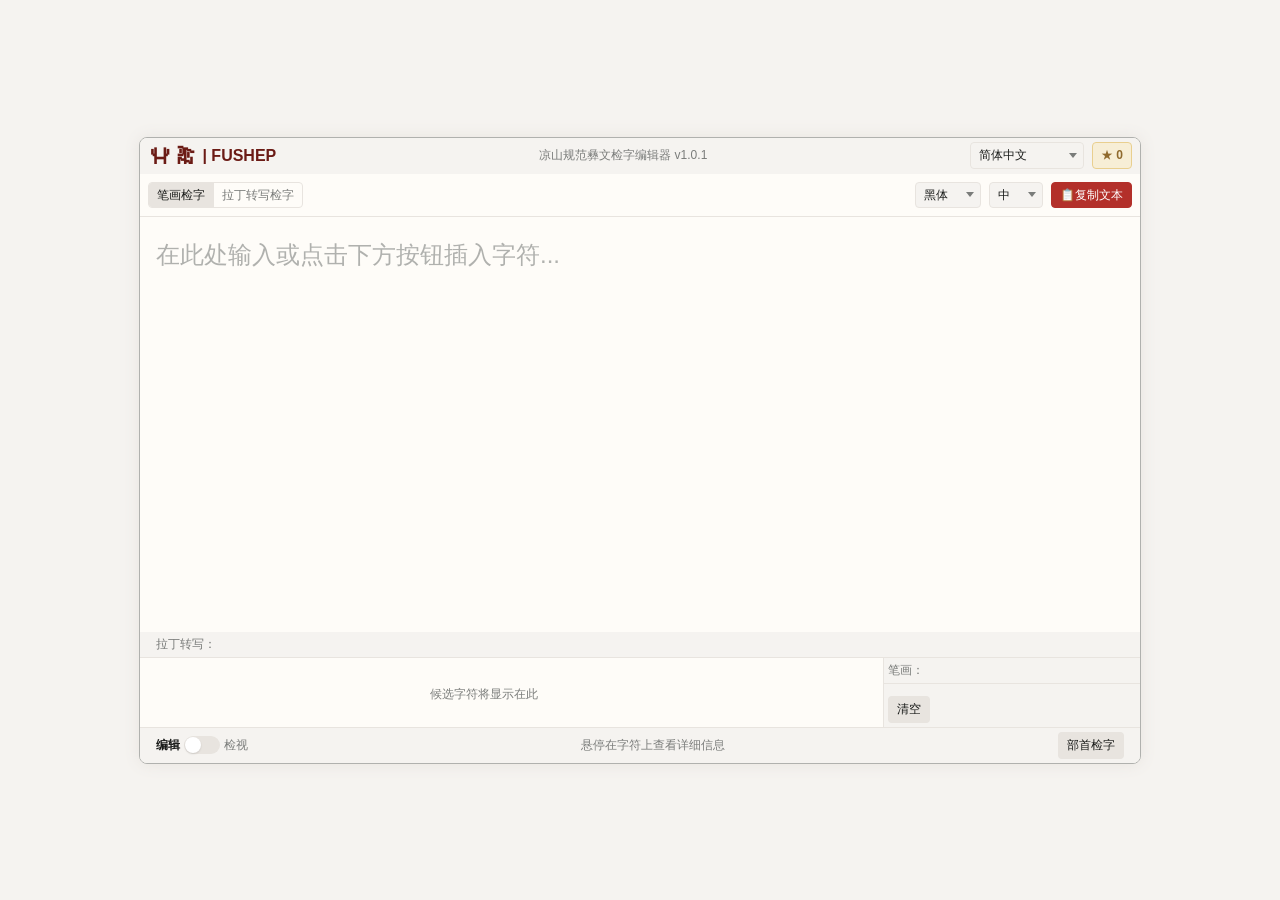
==== commit 2ce2b7b3: "feat: mobile copy shows only emoji; add star us button with github count" ====
--- a/index.html
+++ b/index.html
@@ -29,6 +29,9 @@
                     <option value="za" lang="za">Vahcuengh</option>
                     <option value="la" lang="la">Lingua Latina</option>
                 </select>
+                <a class="star-btn" id="star-btn" href="https://github.com/KotobaTrilius/nuosu-fushep" target="_blank" rel="noopener">
+                    ★ <span class="star-count" id="star-count">0</span>
+                </a>
             </div>
         </header>
         <main class="workspace">
@@ -50,7 +53,10 @@
                         <option value="2rem" data-i18n="editor_font_size_large">大</option>
                         <option value="2.5rem" data-i18n="editor_font_size_xlarge">特大</option>
                     </select>
-                    <button id="copy-btn" class="btn btn-primary" data-i18n="copy_btn">复制</button>
+                    <button id="copy-btn" class="btn btn-primary">
+                        <span class="copy-icon">📋</span>
+                        <span class="copy-label" data-i18n="copy_btn">复制文本</span>
+                    </button>
                 </div>
             </div>
 
--- a/style.css
+++ b/style.css
@@ -1,3 +1,16 @@
+@font-face {
+  font-family: "Niepsha Extremum";
+  src: url("fonts/NiepShaExtremum-Sans-Beta-Medium.ttf") format("truetype");
+  font-weight: normal;
+  font-style: normal;
+}
+@font-face {
+  font-family: "Niepsha Cursive";
+  src: url("fonts/NiepShaExtremum-Cursive-Beta-Medium.ttf") format("truetype");
+  font-weight: normal;
+  font-style: normal;
+}
+
 :root {
   /* Design System Tokens.
      Always use the tokens here. */
@@ -117,6 +130,7 @@
   justify-content: center;
 
   background-color: var(--c-bone-stain);
+  font-family: var(--font-yi-sans);
 }
 
 .app {
@@ -170,6 +184,34 @@
 
 .header-controls {
   margin-left: auto;
+  display: flex;
+  flex-direction: row;
+  align-items: center;
+  gap: var(--space-normal);
+}
+
+.star-btn {
+  display: inline-flex;
+  align-items: center;
+  gap: 0.1875rem;
+  padding: var(--space-intimate) var(--space-normal);
+  border-radius: var(--radius-control);
+  font-size: var(--font-small);
+  line-height: 1.4;
+  color: var(--c-hay-weight);
+  background-color: var(--c-hay-air);
+  border: 1px solid var(--c-hay-stain);
+  text-decoration: none;
+  transition: background-color 0.12s;
+}
+.star-btn:hover {
+  background-color: var(--c-hay-fade);
+}
+.star-btn:active {
+  background-color: var(--c-hay-stain);
+}
+.star-count {
+  font-weight: bold;
 }
 
 @media (min-width: 1000px) {
@@ -440,7 +482,7 @@
   flex: 1;
   min-height: 0;
   display: grid;
-  grid-template-columns: repeat(auto-fill, minmax(10rem, 1fr));
+  grid-template-columns: repeat(auto-fill, minmax(calc(7rem + var(--editor-font-size, 1.5rem) * 2.5), 1fr));
   gap: var(--space-intimate);
   align-content: flex-start;
   overflow-y: auto;
@@ -463,7 +505,7 @@
 }
 
 .card-flow-card .card-flow-char {
-  font-size: var(--font-xlarge);
+  font-size: var(--editor-font-size, var(--font-xlarge));
   font-family: var(--current-editor-font);
   line-height: 1.2;
   min-width: 2rem;
@@ -489,11 +531,11 @@
 }
 .card-flow-card .card-flow-radical {
   flex-shrink: 0;
-  font-size: var(--font-large);
+  font-size: var(--editor-font-size, var(--font-large));
   font-family: var(--current-editor-font);
   line-height: 1.2;
   color: var(--c-neutral-stain);
-  min-width: 1.5rem;
+  min-width: calc(var(--editor-font-size, 1.5rem) * 1.2);
   text-align: center;
 }
 
@@ -521,15 +563,15 @@
     padding: var(--space-intimate);
   }
   .card-flow-card .card-flow-char {
-    font-size: var(--font-normal);
+    font-size: var(--editor-font-size, var(--font-normal));
     min-width: 1.5rem;
   }
   .card-flow-card .card-flow-body {
     font-size: var(--font-micro);
   }
   .card-flow-card .card-flow-radical {
-    font-size: var(--font-base);
-    min-width: 1rem;
+    font-size: var(--editor-font-size, var(--font-base));
+    min-width: calc(var(--editor-font-size, var(--font-normal)) * 0.8);
   }
 }
 
@@ -595,6 +637,7 @@
   flex-direction: column;
   align-items: center;
   justify-content: center;
+  font-family: var(--current-editor-font);
   padding: var(--space-tight) var(--space-intimate);
   border-radius: var(--radius-control);
   cursor: pointer;
@@ -786,7 +829,8 @@
     display: block;
   }
 
-  .candidate-scroll .char-suffix {
+  .candidate-scroll .char-suffix,
+  .candidate-scroll .char-index {
     display: none;
   }
 
@@ -802,6 +846,10 @@
     white-space: pre-line;
   }
 
+  .copy-label {
+    display: none;
+  }
+
   .backspace-btn {
     display: inline-flex;
   }
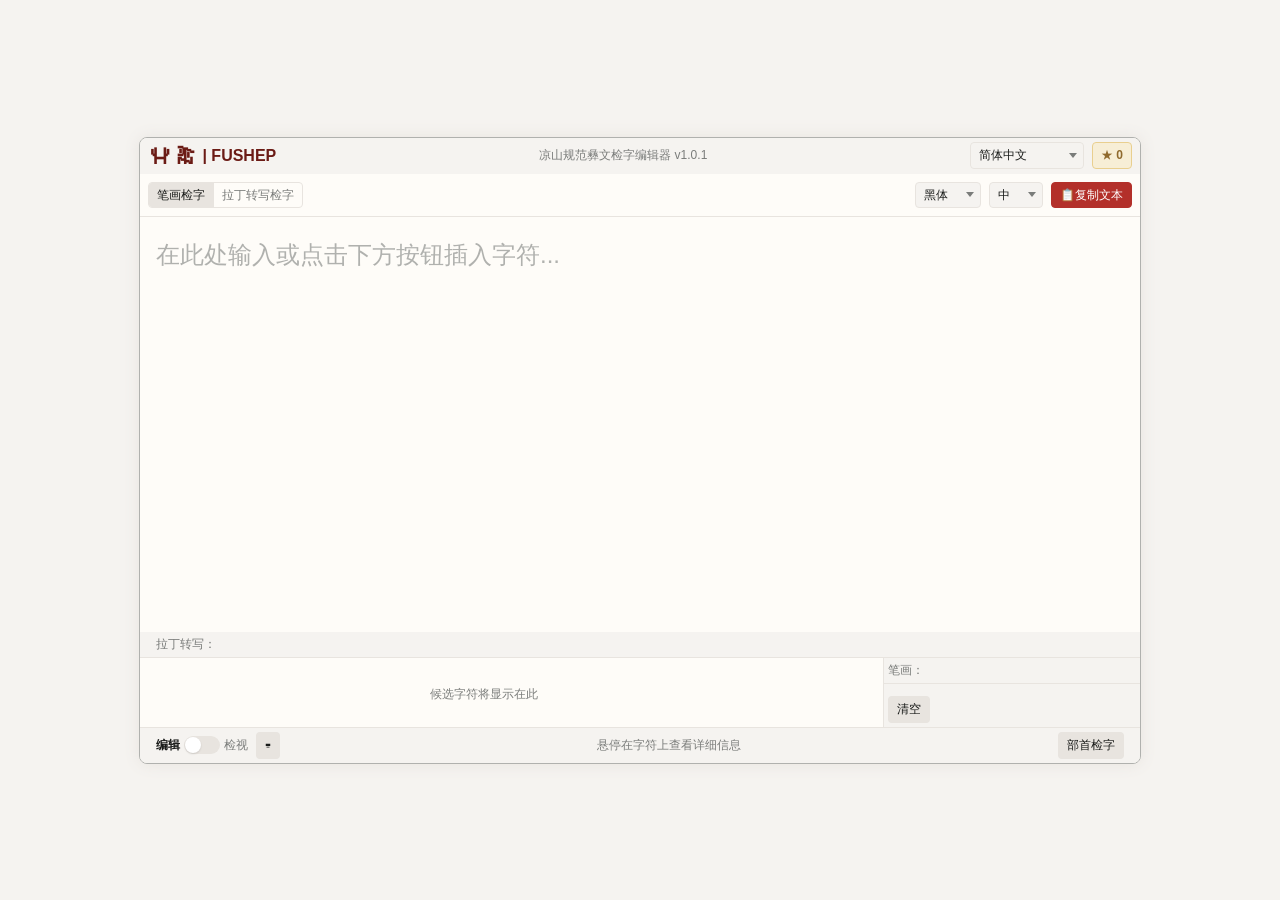
==== commit 54a50b30: "feat: keyboard toggle in status bar" ====
--- a/index.html
+++ b/index.html
@@ -61,7 +61,7 @@
             </div>
 
             <div class="editor-area">
-                <textarea id="editor" data-i18n-placeholder="editor_placeholder" placeholder="在此处输入或点击下方按钮插入字符..."></textarea>
+                <textarea id="editor" inputmode="none" data-i18n-placeholder="editor_placeholder" placeholder="在此处输入或点击下方按钮插入字符..."></textarea>
                 <div class="card-flow hidden" id="card-flow">
                     <p class="card-flow-placeholder" id="card-placeholder" data-i18n="card_placeholder">请在编辑模式下粘贴文字以供检视</p>
                 </div>
@@ -117,6 +117,7 @@
                     </div>
                     <span class="mode-switch-label" data-i18n="switch_view">检视</span>
                 </div>
+                <button class="btn btn-subtle" id="kbd-toggle" title="切换虚拟键盘">⌨</button>
                 <div id="info-display" data-i18n="info_default">悬停在字符上查看详细信息</div>
                 <button class="btn btn-subtle" data-i18n="dict_btn" id="dict-btn">部首检字</button>
             </div>
--- a/style.css
+++ b/style.css
@@ -294,6 +294,10 @@
   background-color: var(--c-bone-deep);
 }
 
+.kbd-toggle-active {
+  opacity: 0.4;
+}
+
 /* --- Select --- */
 .select {
   display: inline-block;
